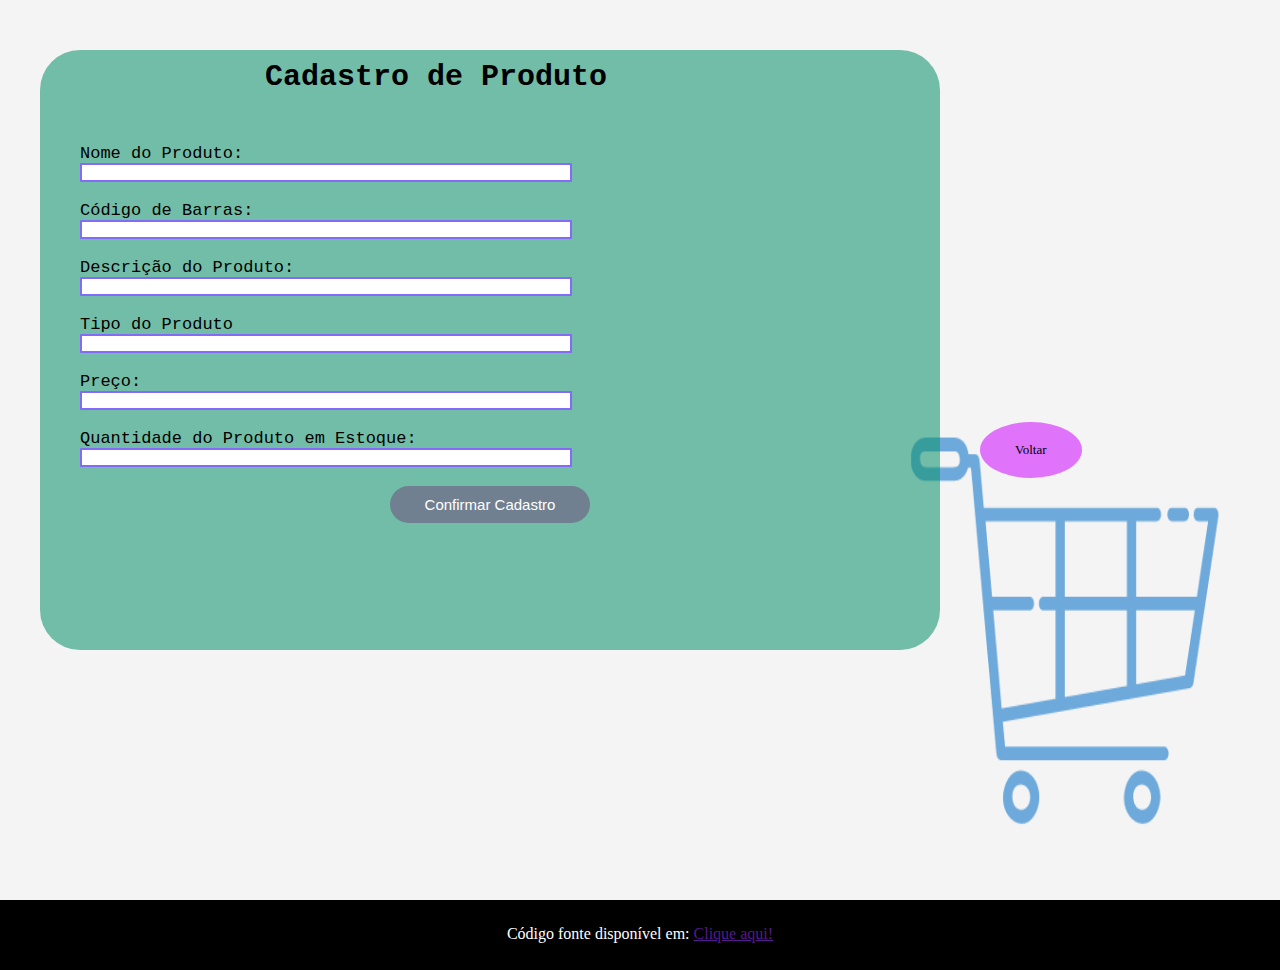
==== src/pages/cadastroProduto.html @ 2230447e "primeiro commit arquivos principais" ====
<!DOCTYPE html>
<html>
    <head>
        <meta charset='utf-8'>
        <meta http-equiv='X-UA-Compatible' content='IE=edge'>
        <title>Cadastro de Produto</title>
        <meta name='viewport' content='width=device-width, initial-scale=1'>
        <link rel="stylesheet" href="/src/css/styleCadastroCliente.css">

    </head>
    <body>
        <section class="section-container bacgroundCadastroProduto">
            <div class="myFormContainer">
                
                <h2 class="myH2Class">Cadastro de Produto</h2>
                
                <form id="formProduto" class="myFormClass">
                    <label for="nomeProduto">Nome do Produto:</label>
                    <input type="text" id="nomeProduto" name="nomeProduto" class="myInputClass"><br>
                    
                    <label for="codigoBarras">Código de Barras:</label>
                    <input type="text" id="codigoBarras" name="codigoBarras" class="myInputClass"><br>
                    
                    <label for="descricaoProduto">Descrição do Produto:</label>
                    <input type="text" id="descricaoProduto" name="descricaoProduto" class="myInputClass"><br>
                    
                    <label for="tipoProduto">Tipo do Produto</label>
                    <input type="text" id="tipoProduto" name="tipoProduto" class="myInputClass"><br>
                    
                    <label for="precoProduto">Preço:</label>
                    <input type="text" id="precoProduto" name="precoProduto" class="myInputClass"><br>

                    <label for="qtdProduto">Quantidade do Produto em Estoque:</label>
                    <input type="text" id="qtdProduto" name="qtdProduto" class="myInputClass"><br>

                    <input type="submit" id="confirmarCadastroProduto" value="Confirmar Cadastro" class="mySubmitButton">
                
                </form>

            </div>
            <input type="button" id="voltarCadProduto" value="Voltar" class="myVoltarButton">
        </section>

    <footer>
        <p>Código fonte disponível em: <a href="">Clique aqui!</a> </p>
    </footer>

    </body>
    <script src="/src/js/cadastroProduto.js"></script>
</html>
---- src/css/styleCadastroCliente.css ----
*{
    margin: 0;
    padding: 0;
}

html{
    scroll-behavior: smooth;
}

.section-container{
    height: 100vh;
    width: 100%;
    display: flex;
    justify-content: flex-start;
    align-items: flex-start;
}

.bacgroundCadastroCliente{
    background-image: url(../assets/cadastroCliente.png);
    background-attachment: local;
    background-size: 100% 100vh;
    background-repeat: no-repeat; 
}

.bacgroundCadastroProduto{
    background-image: url(../assets/cadastroProduto.png);
    background-attachment: local;
    background-size: 100% 100vh;
    background-repeat: no-repeat; 
}

.myFormContainer{
    display: flex;
    flex-direction: column;
    flex-wrap: nowrap;
    background-color: rgba(11, 146, 106, 0.555);
    width: 100vh;
    height: 600px;
    margin: 50px 40px;
    border-radius: 40px;
    font-family: 'Courier New', Courier, monospace;
    

}

.myFormClass{
    display: flex;
    flex-direction: column;
    align-items:flex-start;
    margin: inherit;
    font-size: 17px;
}

.myH2Class{
    display: flex;
    margin-top: 10px;
    margin-left: 25%;
    font-size: 30px;
    font-family: 'Courier New', Courier, monospace;
    flex-wrap: nowrap;
}

.myInputClass{
    width: 60%;
    box-sizing: border-box;
    border: 2px solid rgb(132, 106, 248);
    border-radius: 1px;
}

.mySubmitButton{
    background-color: slategrey;
    border: none;
    border-radius: 30px;
    color: white;
    padding: 10px 35px;
    text-align: center;
    text-decoration: none;
    font-size: 15px;
    font-family:Arial, Helvetica, sans-serif;
    transition: 0.4s;
    cursor: pointer;
    display: flex;
    align-self: center;
}

.mySubmitButton:hover{
    background-color: rgba(172, 13, 235, 0.87);
    color: white;
}

.myVoltarButton{
    background-color: rgba(207, 14, 255, 0.555);
    border: none;
    border-radius: 100%;
    color: black;
    padding: 20px 35px;
    text-align: center;
    text-decoration: none;
    font-size: 13px;
    font-family:Georgia, 'Times New Roman', Times, serif;
    transition: 0.4s;
    cursor: pointer;
    display: flex;
    align-self: center;
}

.myVoltarButton:hover{
    background-color: rgba(250, 33, 4, 0.979);
    color: white;
}

footer{
    height: 20px;
    padding: 25px;
    text-align: center;
    background-color: black;
    color: white;
    
}
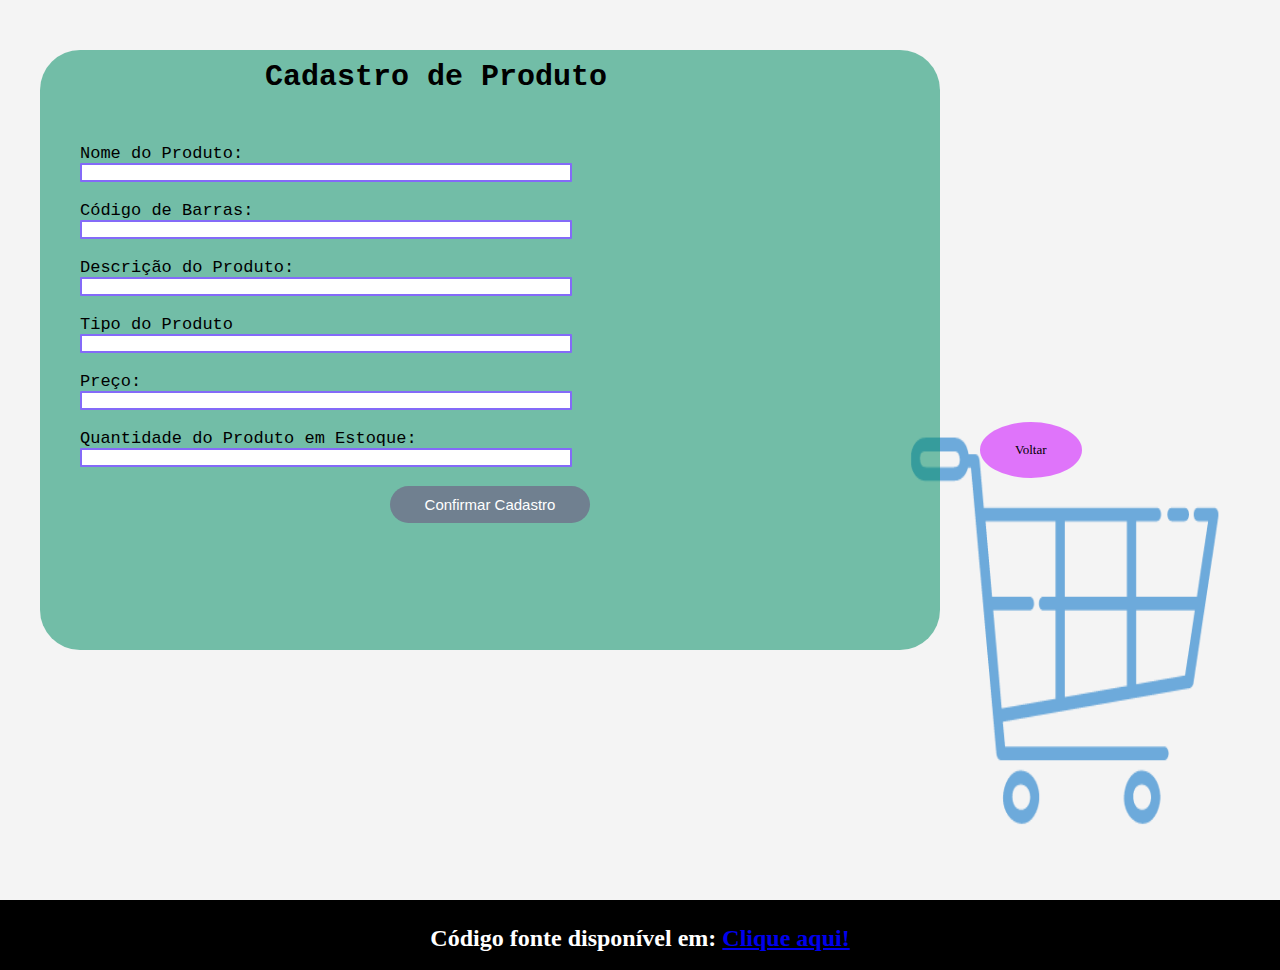
==== commit 01c5d0ef: "link para o repositorio no gitHub" ====
--- a/src/pages/cadastroProduto.html
+++ b/src/pages/cadastroProduto.html
@@ -5,7 +5,7 @@
         <meta http-equiv='X-UA-Compatible' content='IE=edge'>
         <title>Cadastro de Produto</title>
         <meta name='viewport' content='width=device-width, initial-scale=1'>
-        <link rel="stylesheet" href="/src/css/styleCadastroCliente.css">
+        <link rel="stylesheet" href="../css/styleCadastroCliente.css">
 
     </head>
     <body>
@@ -42,9 +42,9 @@
         </section>
 
     <footer>
-        <p>Código fonte disponível em: <a href="">Clique aqui!</a> </p>
+        <h2>Código fonte disponível em: <a href="https://github.com/arielyth/desafio-2-hc.git">Clique aqui!</a> </h2>
     </footer>
 
     </body>
-    <script src="/src/js/cadastroProduto.js"></script>
+    <script src="../js/cadastroProduto.js"></script>
 </html>